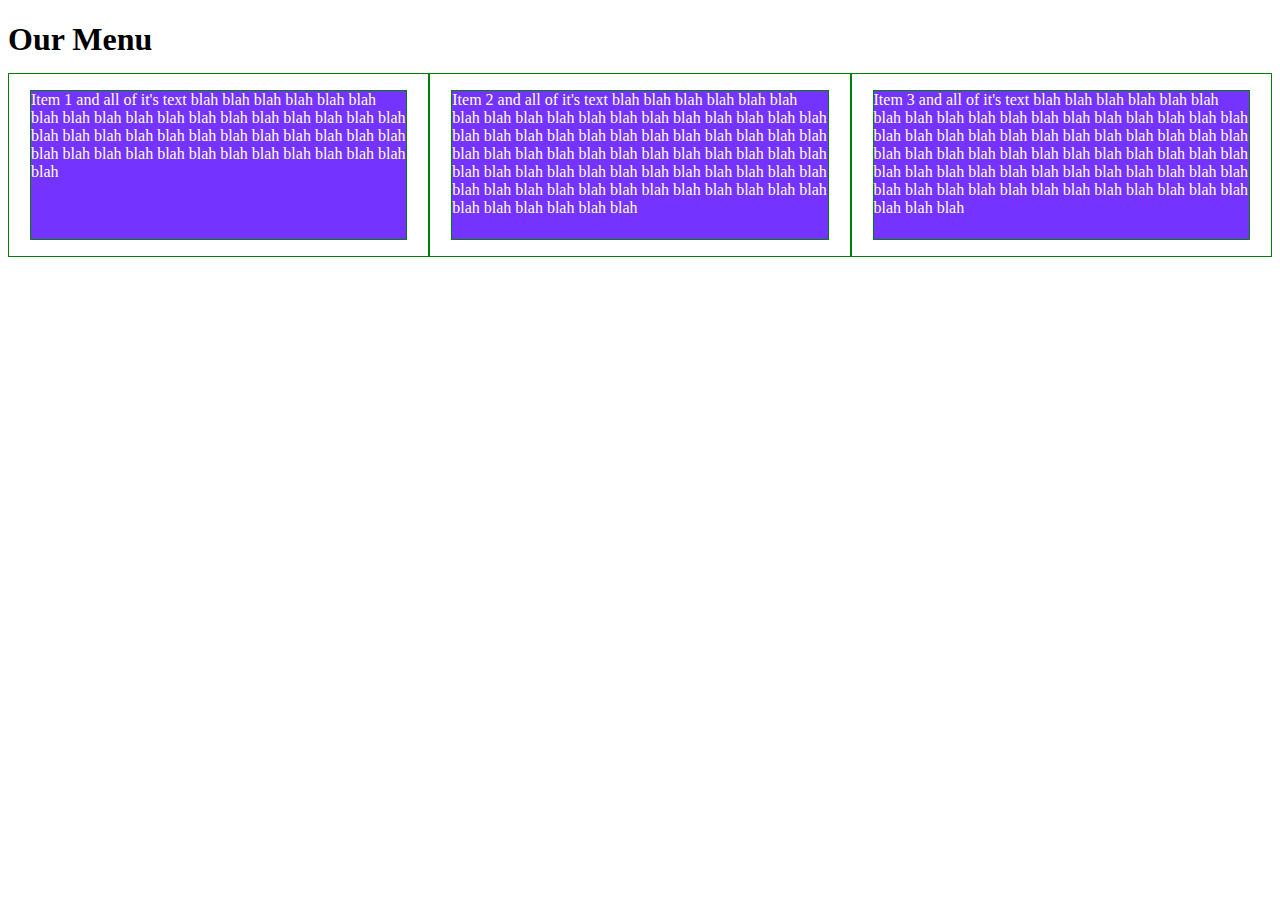
==== mod2-solution/index.html @ 597e482b "Responsive design and placement text added" ====
<!doctype html>
<html>
<head>
<meta charset="utf-8">
<title>Solution for module 2</title>
<link rel="stylesheet" href="css/styles.css">
</head>

<body>
	<h1>Our Menu</h1>
<section class="row">
	<div class="col-lg-4 col-md-6 ">
		<p>Item 1 and all of it's text blah blah blah blah blah blah blah blah blah blah blah blah blah blah blah blah blah blah blah blah blah blah blah blah blah blah blah blah blah blah blah blah blah blah blah blah blah blah blah blah blah blah blah </p></div>
	<div class="col-lg-4 col-md-6 ">
		<p>Item 2 and all of it's text blah blah blah blah blah blah blah blah blah blah blah blah blah blah blah blah blah blah blah blah blah blah blah blah blah blah blah blah blah blah blah blah blah blah blah blah blah blah blah blah blah blah blah blah blah blah blah blah blah blah blah blah blah blah blah blah blah blah blah blah blah blah blah blah blah blah blah blah blah blah blah blah </p></div>
	<div class="col-lg-4 col-md-12">
		<p>Item 3 and all of it's text blah blah blah blah blah blah blah blah blah blah blah blah blah blah blah blah blah blah blah blah blah blah blah blah blah blah blah blah blah blah blah blah blah blah blah blah blah blah blah blah blah blah blah blah blah blah blah blah blah blah blah blah blah blah blah blah blah blah blah blah blah blah blah blah blah blah blah blah blah </p></div>
		
	</div>
</section>


	
</body>	
</html>
---- mod2-solution/css/styles.css ----
* {
  box-sizing: border-box;
}
h1 {
  margin-bottom: 15px
}
p {
  border: 1px solid green;
  background-color: #7533FF;
  width: 90%;
  height: 150px;
  margin-right: auto;
  margin-left: auto;
  font-family: Helvitica;
  color: white;
}

.row {
  width: 100%;
}

/********** Large devices only **********/
@media (min-width: 992px) {
  .col-lg-1, .col-lg-2, .col-lg-3, .col-lg-4, .col-lg-5, .col-lg-6, .col-lg-7, .col-lg-8, .col-lg-9, .col-lg-10, .col-lg-11, .col-lg-12 {
    float: left;
    border: 1px solid green;
  }
  .col-lg-1 {
    width: 8.33%;
  }
  .col-lg-2 {
    width: 16.66%;
  }
  .col-lg-3 {
    width: 25%;
  }
  .col-lg-4 {
    width: 33.33%;
  }
  .col-lg-5 {
    width: 41.66%;
  }
  .col-lg-6 {
    width: 50%;
  }
  .col-lg-7 {
    width: 58.33%;
  }
  .col-lg-8 {
    width: 66.66%;
  }
  .col-lg-9 {
    width: 74.99%;
  }
  .col-lg-10 {
    width: 83.33%;
  }
  .col-lg-11 {
    width: 91.66%;
  }
  .col-lg-12 {
    width: 100%;
  }
}

/********** Medium devices only **********/
@media (min-width: 768px) and (max-width: 991px) {
  .col-md-1, .col-md-2, .col-md-3, .col-md-4, .col-md-5, .col-md-6, .col-md-7, .col-md-8, .col-md-9, .col-md-10, .col-md-11, .col-md-12 {
    float: left;
    border: 1px solid green;
  }
  .col-md-1 {
    width: 8.33%;
  }
  .col-md-2 {
    width: 16.66%;
  }
  .col-md-3 {
    width: 25%;
  }
  .col-md-4 {
    width: 33.33%;
  }
  .col-md-5 {
    width: 41.66%;
  }
  .col-md-6 {
    width: 50%;
  }
  .col-md-7 {
    width: 58.33%;
  }
  .col-md-8 {
    width: 66.66%;
  }
  .col-md-9 {
    width: 74.99%;
  }
  .col-md-10 {
    width: 83.33%;
  }
  .col-md-11 {
    width: 91.66%;
  }
  .col-md-12 {
    width: 100%;
  }
}

@media (max-width: 767px) {
  .col-sm-1, .col-sm-2, .col-sm-3, .col-sm-4, .col-sm-5, .col-lg-6, .col-sm-7, .col-sm-8, .col-sm-9, .col-sm-10, .col-sm-11, .col-sm-12 {
    float: left;
    border: 1px solid green;
  }
  .col-sm-1 {
    width: 8.33%;
  }
  .col-sm-2 {
    width: 16.66%;
  }
  .col-sm-3 {
    width: 25%;
  }
  .col-sm-4 {
    width: 33.33%;
  }
  .col-sm-5 {
    width: 41.66%;
  }
  .col-sm-6 {
    width: 50%;
  }
  .col-sm-7 {
    width: 58.33%;
  }
  .col-sm-8 {
    width: 66.66%;
  }
  .col-sm-9 {
    width: 74.99%;
  }
  .col-sm-10 {
    width: 83.33%;
  }
  .col-sm-11 {
    width: 91.66%;
  }
  .col-sm-12 {
    width: 100%;
  }
}
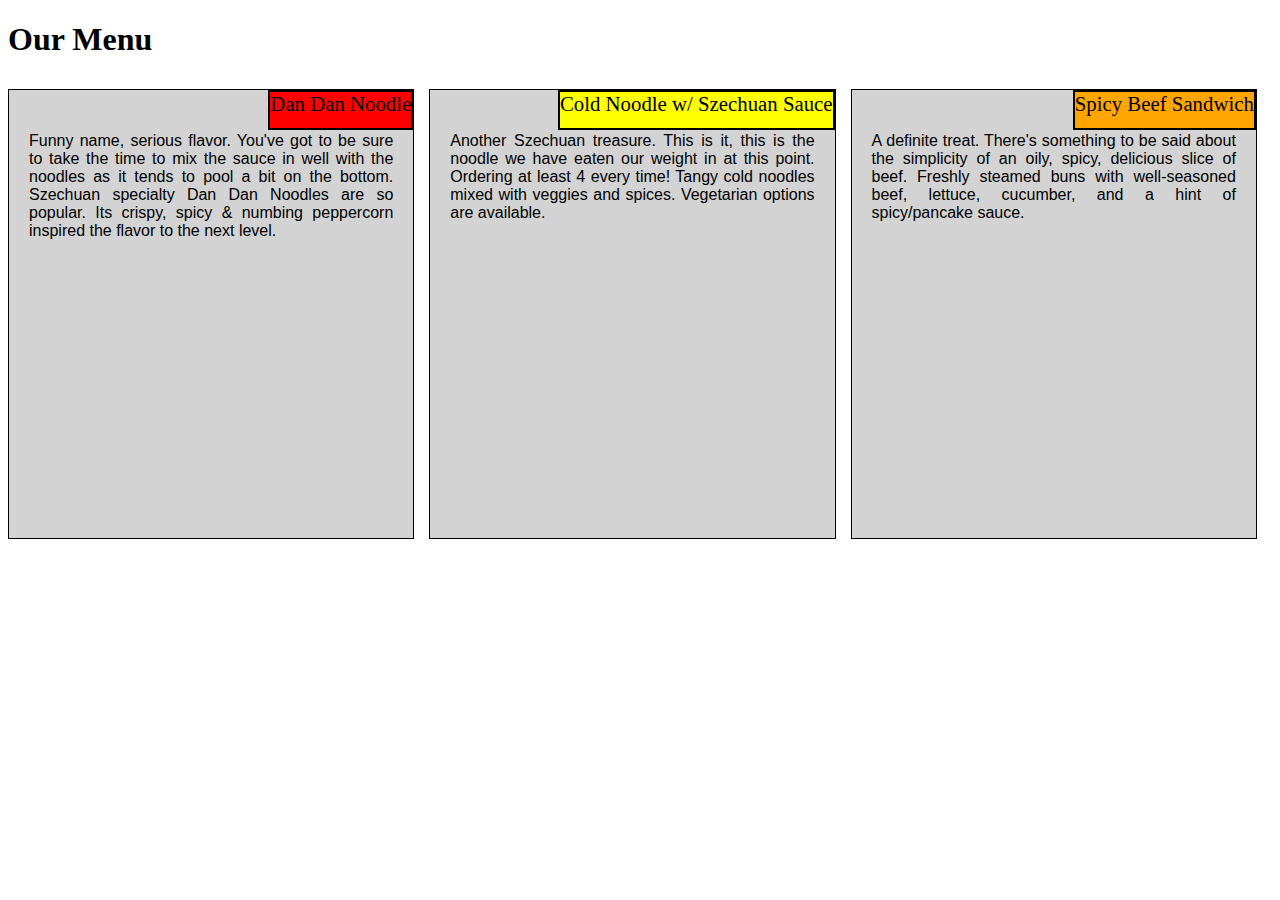
==== commit aa1d5cf1: "I believe I'm done!" ====
--- a/mod2-solution/index.html
+++ b/mod2-solution/index.html
@@ -9,12 +9,15 @@
 <body>
 	<h1>Our Menu</h1>
 <section class="row">
-	<div class="col-lg-4 col-md-6 ">
-		<p>Item 1 and all of it's text blah blah blah blah blah blah blah blah blah blah blah blah blah blah blah blah blah blah blah blah blah blah blah blah blah blah blah blah blah blah blah blah blah blah blah blah blah blah blah blah blah blah blah </p></div>
-	<div class="col-lg-4 col-md-6 ">
-		<p>Item 2 and all of it's text blah blah blah blah blah blah blah blah blah blah blah blah blah blah blah blah blah blah blah blah blah blah blah blah blah blah blah blah blah blah blah blah blah blah blah blah blah blah blah blah blah blah blah blah blah blah blah blah blah blah blah blah blah blah blah blah blah blah blah blah blah blah blah blah blah blah blah blah blah blah blah blah </p></div>
-	<div class="col-lg-4 col-md-12">
-		<p>Item 3 and all of it's text blah blah blah blah blah blah blah blah blah blah blah blah blah blah blah blah blah blah blah blah blah blah blah blah blah blah blah blah blah blah blah blah blah blah blah blah blah blah blah blah blah blah blah blah blah blah blah blah blah blah blah blah blah blah blah blah blah blah blah blah blah blah blah blah blah blah blah blah blah </p></div>
+	<div class="col-lg-4 col-md-6 col-sm-12">
+		<span class="section-title" style="background-color: red">Dan Dan Noodle</span>
+		<p>Funny name, serious flavor. You've got to be sure to take the time to mix the sauce in well with the noodles as it tends to pool a bit on the bottom. Szechuan specialty Dan Dan Noodles are so popular. Its crispy, spicy & numbing peppercorn inspired the flavor to the next level.</p></div>
+	<div class="col-lg-4 col-md-6 col-sm-12">
+		<span class="section-title cold">Cold Noodle w/ Szechuan Sauce</span>
+		<p>Another Szechuan treasure. This is it, this is the noodle we have eaten our weight in at this point. Ordering at least 4 every time! Tangy cold noodles mixed with veggies and spices. Vegetarian options are available.</p></div>
+	<div class="col-lg-4 col-md-12 col-sm-12">
+		<span class="section-title beef">Spicy Beef Sandwich</span>
+		<p>A definite treat. There's something to be said about the simplicity of an oily, spicy, delicious slice of beef. Freshly steamed buns with well-seasoned beef, lettuce, cucumber, and a hint of spicy/pancake sauce.</p></div>
 		
 	</div>
 </section>
--- a/mod2-solution/css/styles.css
+++ b/mod2-solution/css/styles.css
@@ -2,28 +2,55 @@
   box-sizing: border-box;
 }
 h1 {
-  margin-bottom: 15px
+    margin-bottom: 15px
+
 }
 p {
-  border: 1px solid green;
-  background-color: #7533FF;
-  width: 90%;
-  height: 150px;
-  margin-right: auto;
-  margin-left: auto;
-  font-family: Helvitica;
-  color: white;
+  border: 1px solid black;
+  background-color: lightgray;
+  font-family: arial;
+  color: black;
+  text-align: justify;
+  height:50vh;
+  padding: 42px 20px 20px 20px;
+  margin-right: 15px;
+
 }
 
 .row {
   width: 100%;
+  position: relative;
 }
 
+.section-title {
+  
+  height: 40px;
+  background-color: gray;
+  font-size: 130%;
+  text-align: center;
+  float: right;
+  border: 2px solid black;
+  position: relative;
+  top: 17px;
+  right: 16px;
+}
+
+.dan {
+  background-color: red;
+}
+
+.cold {
+  background-color: yellow;
+}
+
+.beef {
+  background-color: orange;
+}
 /********** Large devices only **********/
 @media (min-width: 992px) {
   .col-lg-1, .col-lg-2, .col-lg-3, .col-lg-4, .col-lg-5, .col-lg-6, .col-lg-7, .col-lg-8, .col-lg-9, .col-lg-10, .col-lg-11, .col-lg-12 {
-    float: left;
-    border: 1px solid green;
+     float: left;
+
   }
   .col-lg-1 {
     width: 8.33%;
@@ -67,7 +94,7 @@
 @media (min-width: 768px) and (max-width: 991px) {
   .col-md-1, .col-md-2, .col-md-3, .col-md-4, .col-md-5, .col-md-6, .col-md-7, .col-md-8, .col-md-9, .col-md-10, .col-md-11, .col-md-12 {
     float: left;
-    border: 1px solid green;
+
   }
   .col-md-1 {
     width: 8.33%;
@@ -110,7 +137,7 @@
 @media (max-width: 767px) {
   .col-sm-1, .col-sm-2, .col-sm-3, .col-sm-4, .col-sm-5, .col-lg-6, .col-sm-7, .col-sm-8, .col-sm-9, .col-sm-10, .col-sm-11, .col-sm-12 {
     float: left;
-    border: 1px solid green;
+
   }
   .col-sm-1 {
     width: 8.33%;
